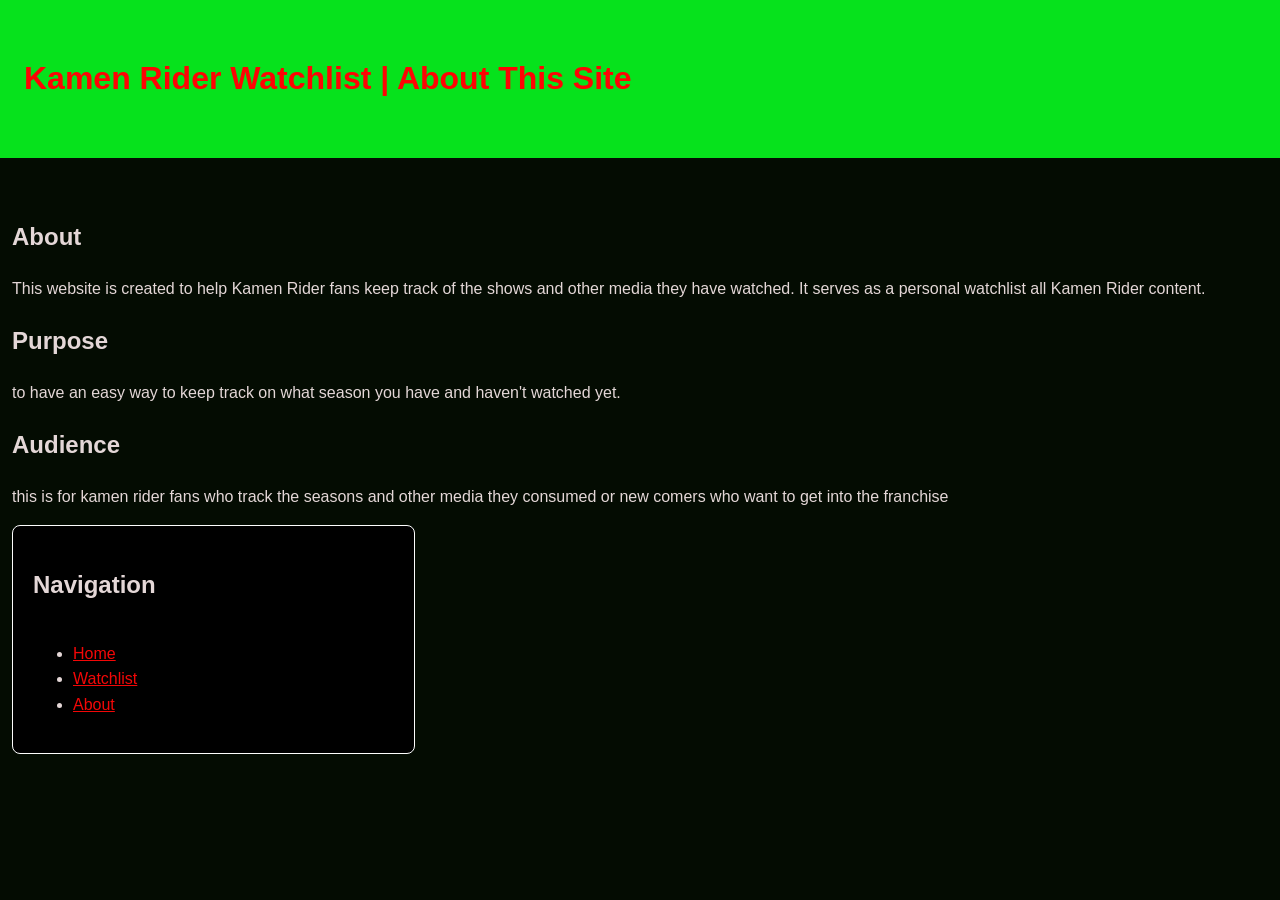
==== about.html @ e36cbf52 "first commit" ====
<!DOCTYPE html>
<html lang="en">
    <head>
        <meta charset="UTF-8">
        <meta name="viewport" content="width=device-width, initial-scale=1.0">
        <title>About</title>
        <link rel="stylesheet" href="styles.css">
    </head>
    <body>
        <header class="Rider">
            <h1>Kamen Rider Watchlist | About This Site</h1>
        </header>
        <main class="page">
            <section>
                <h2>About</h2>
                <p>This website is created to help Kamen Rider fans keep track of the shows
                and other media they have watched. It serves as a personal watchlist 
                all Kamen Rider content.</p>
            </section>

            <section> 
                <h2>Purpose</h2>
                <p>to have an easy way to keep track on what season 
                you have and haven't watched yet.</p>
            </section>

            <section>
                <h2>Audience</h2>
                <p>this is for kamen rider fans who track the seasons 
                and other media they consumed
                or new comers who want to get into the franchise
                </p>
            </section>

            <section class="card-grid">
                <article class="card">
                    <h2>Navigation</h2>
                    <ul>
                        <li><a href="index.html">Home</a></li>
                        <li><a href="content.html">Watchlist</a></li>
                        <li><a href="about.html">About</a></li>
                    </ul>
                </article>
            </section>
        </main>
    </body>
</html>
---- styles.css ----
* {
  box-sizing: border-box;
}

body {
  margin: 0;
  color: #e4d7d7;
  background: #040c02;
  font-family: 'Orbitron', sans-serif;
  line-height: 1.6;
}

a {
  color: #f30707;
}

.Rider {
  background: #06e21c;
  color: rgb(254, 4, 4);
  padding: 32px 24px;
}

.Rider h1,
.Rider p {
  max-width: 1400px;
  margin-left: auto;
  margin-right: auto;
}


.page {
  max-width: 1400px;
  margin: 24px auto;
  padding: 16px 12px;
}

.card-grid {
  display: grid;
  grid-template-columns: repeat(3, 1fr);
  gap: 24px;
  flex-wrap: wrap;
  flex-direction: row;
}

.card {
  min-height: 160px;
  background: rgb(0, 0, 0);
  border: 1px solid #fdfdfd;
  border-radius: 8px;
  padding: 20px;
  flex-direction: column;
  display: flex;
  flex: 3;
}

@media (max-width: 500px) {
  .card-grid {
    grid-template-columns: 1fr;
  }
}
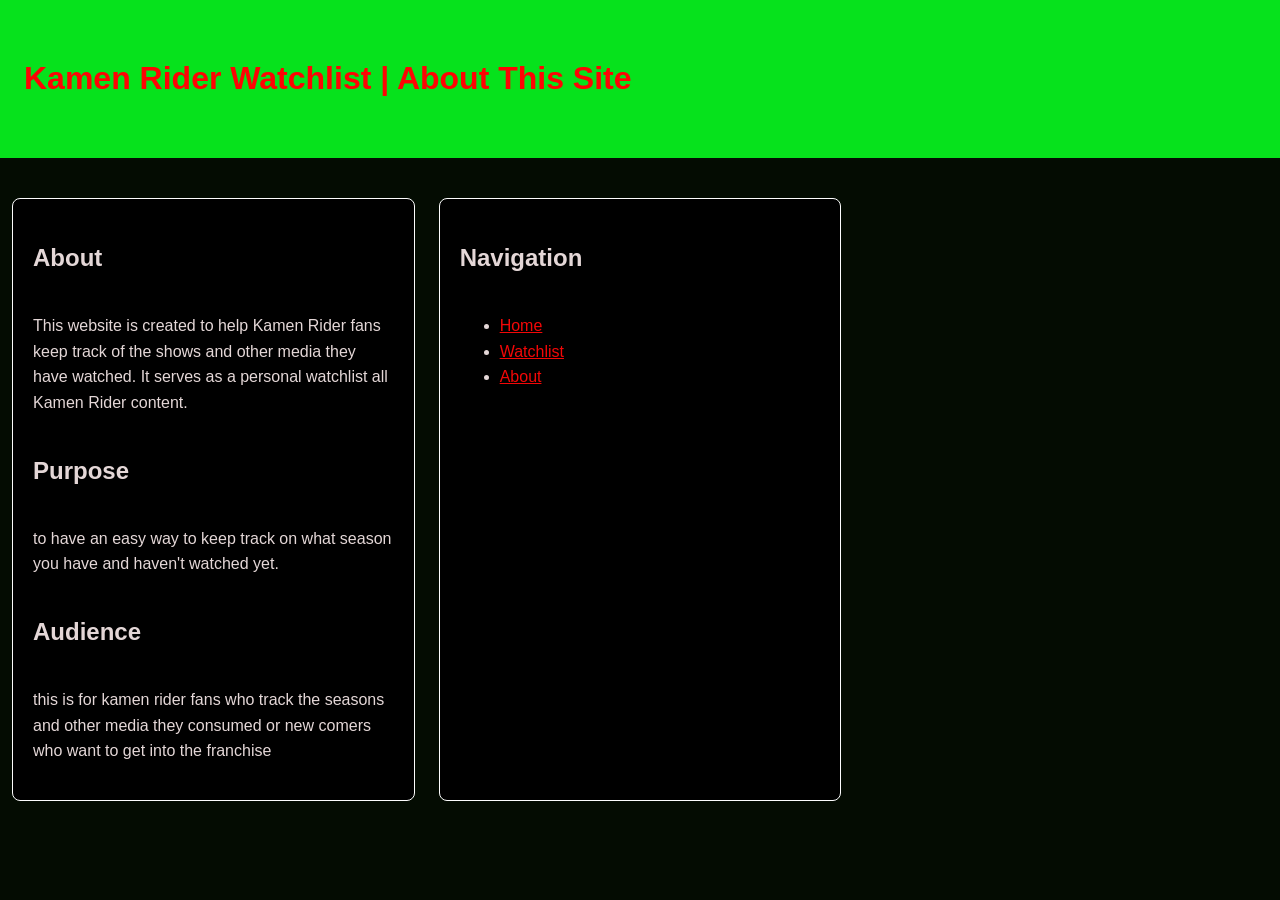
==== commit 5f7b9bc5: "modified" ====
--- a/about.html
+++ b/about.html
@@ -11,28 +11,24 @@
             <h1>Kamen Rider Watchlist | About This Site</h1>
         </header>
         <main class="page">
-            <section>
+            <section class="card-grid">
+                <article class="card">
                 <h2>About</h2>
                 <p>This website is created to help Kamen Rider fans keep track of the shows
                 and other media they have watched. It serves as a personal watchlist 
                 all Kamen Rider content.</p>
-            </section>
-
-            <section> 
+                
                 <h2>Purpose</h2>
                 <p>to have an easy way to keep track on what season 
                 you have and haven't watched yet.</p>
-            </section>
 
-            <section>
                 <h2>Audience</h2>
                 <p>this is for kamen rider fans who track the seasons 
                 and other media they consumed
                 or new comers who want to get into the franchise
                 </p>
-            </section>
-
-            <section class="card-grid">
+                </article>
+                
                 <article class="card">
                     <h2>Navigation</h2>
                     <ul>
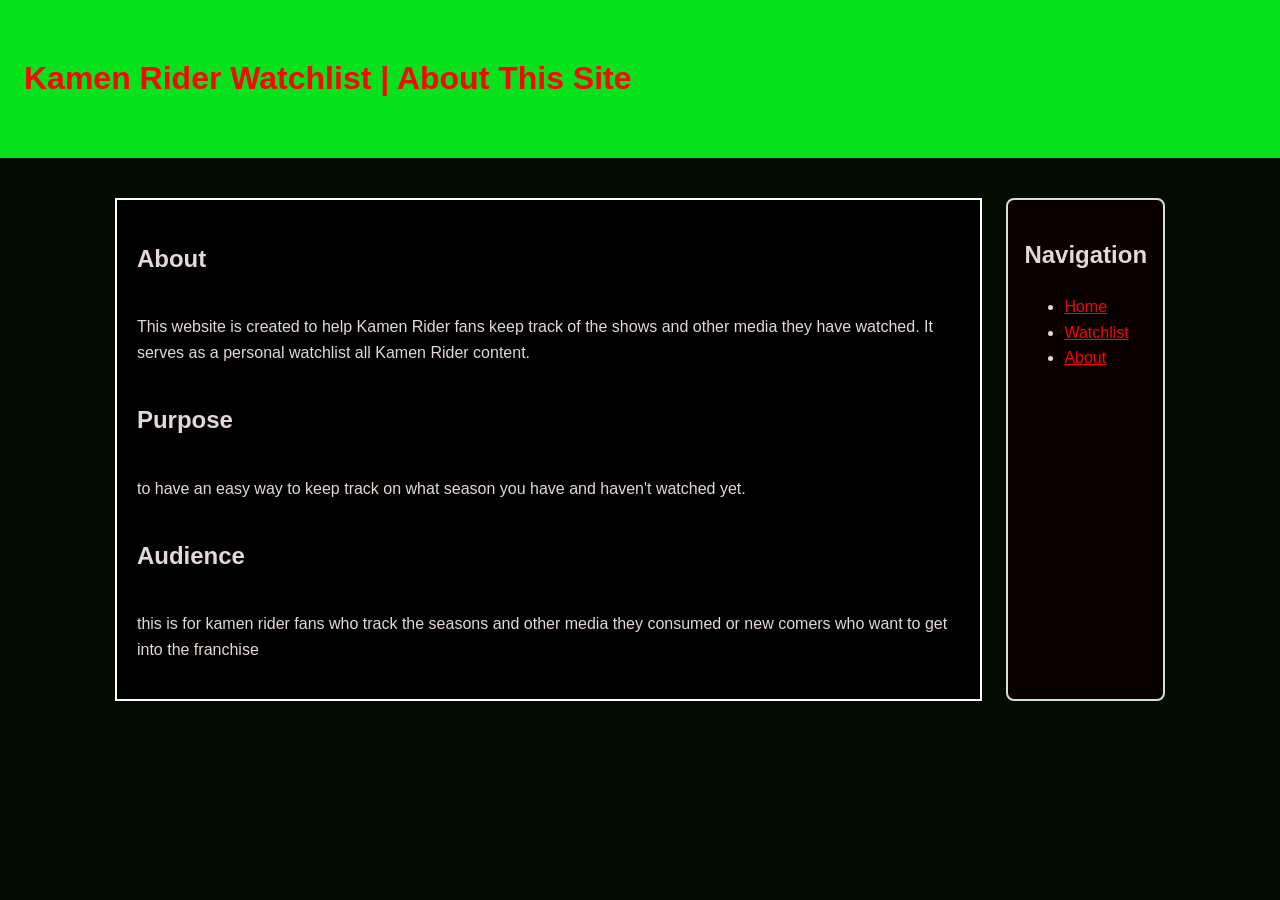
==== commit 31167b3c: "modified" ====
--- a/about.html
+++ b/about.html
@@ -28,15 +28,13 @@
                 or new comers who want to get into the franchise
                 </p>
                 </article>
-                
-                <article class="card">
-                    <h2>Navigation</h2>
-                    <ul>
-                        <li><a href="index.html">Home</a></li>
-                        <li><a href="content.html">Watchlist</a></li>
-                        <li><a href="about.html">About</a></li>
-                    </ul>
-                </article>
+            <aside class="sidebar">
+                <h2>Navigation</h2>
+                <ul>
+                    <li><a href="index.html">Home</a></li>
+                    <li><a href="content.html">Watchlist</a></li>
+                    <li><a href="about.html">About</a></li>
+                </ul>
             </section>
         </main>
     </body>
--- a/styles.css
+++ b/styles.css
@@ -35,26 +35,38 @@
 }
 
 .card-grid {
-  display: grid;
-  grid-template-columns: repeat(3, 1fr);
+  display: flex;
   gap: 24px;
   flex-wrap: wrap;
   flex-direction: row;
+  justify-content: center;
+  flex: 2;
 }
 
 .card {
   min-height: 160px;
   background: rgb(0, 0, 0);
-  border: 1px solid #fdfdfd;
-  border-radius: 8px;
+  border: 2px solid #fdfdfd;
   padding: 20px;
   flex-direction: column;
   display: flex;
-  flex: 3;
+  flex: 0.8;
 }
 
-@media (max-width: 500px) {
+.sidebar {
+  background: rgb(11, 0, 0);
+  border: 2px solid #d5ded8;
+  border-radius: 8px;
+  padding: 16px;
+}
+
+.sidebar h2 {
+  flex: 2;
+}
+
+
+@media (max-width: 750px) {
   .card-grid {
-    grid-template-columns: 1fr;
+    flex-direction: column;
   }
 }
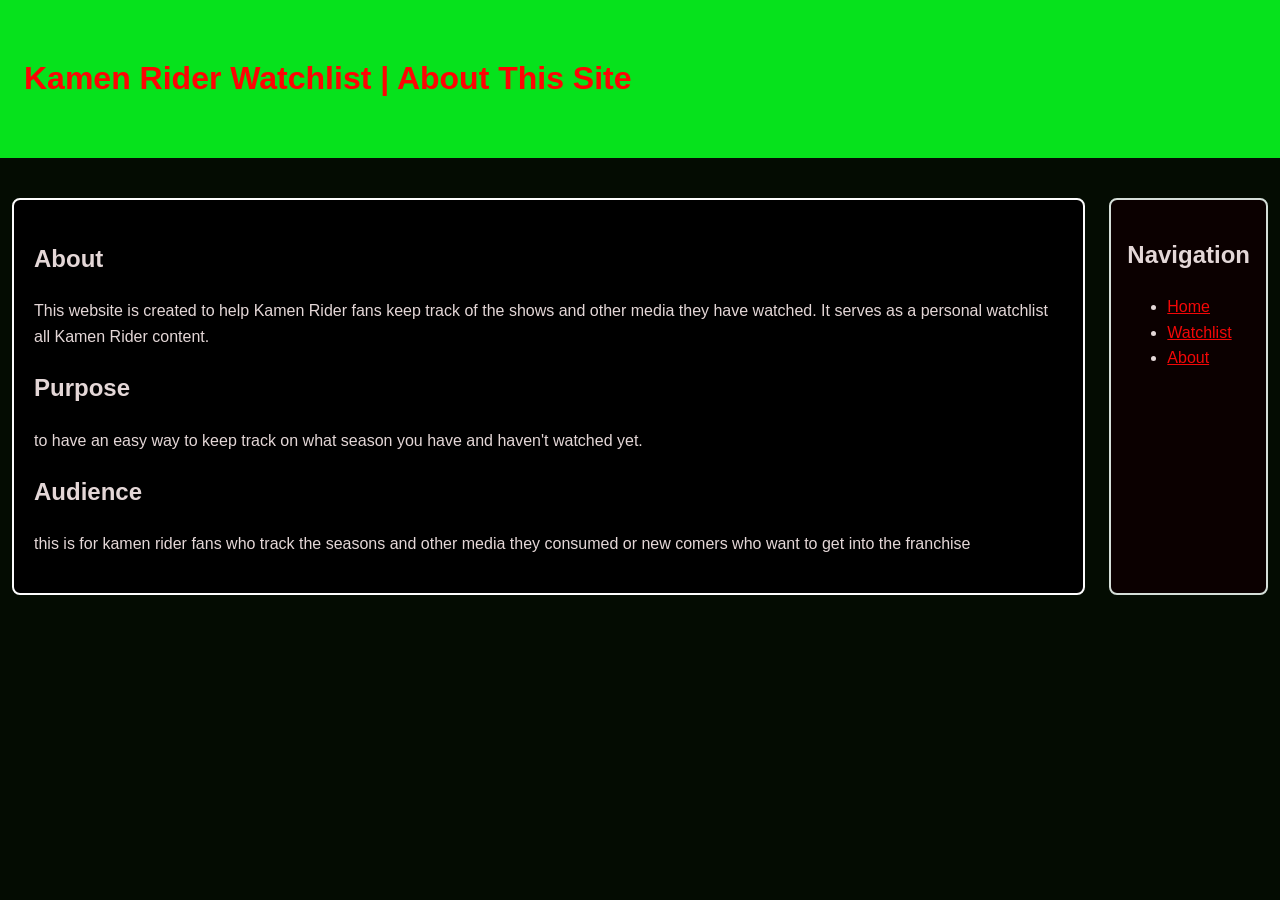
==== commit 7cb2c867: "modified" ====
--- a/about.html
+++ b/about.html
@@ -35,6 +35,7 @@
                     <li><a href="content.html">Watchlist</a></li>
                     <li><a href="about.html">About</a></li>
                 </ul>
+            </aside>
             </section>
         </main>
     </body>
--- a/styles.css
+++ b/styles.css
@@ -27,7 +27,6 @@
   margin-right: auto;
 }
 
-
 .page {
   max-width: 1400px;
   margin: 24px auto;
@@ -38,9 +37,7 @@
   display: flex;
   gap: 24px;
   flex-wrap: wrap;
-  flex-direction: row;
   justify-content: center;
-  flex: 2;
 }
 
 .card {
@@ -48,9 +45,8 @@
   background: rgb(0, 0, 0);
   border: 2px solid #fdfdfd;
   padding: 20px;
-  flex-direction: column;
-  display: flex;
-  flex: 0.8;
+  border-radius: 8px;
+  flex: 1;
 }
 
 .sidebar {
@@ -61,11 +57,12 @@
 }
 
 .sidebar h2 {
-  flex: 2;
+  display: flex;
+  flex-direction: column;
+  flex: 1;
 }
 
-
-@media (max-width: 750px) {
+@media (max-width: 800px) {
   .card-grid {
     flex-direction: column;
   }
